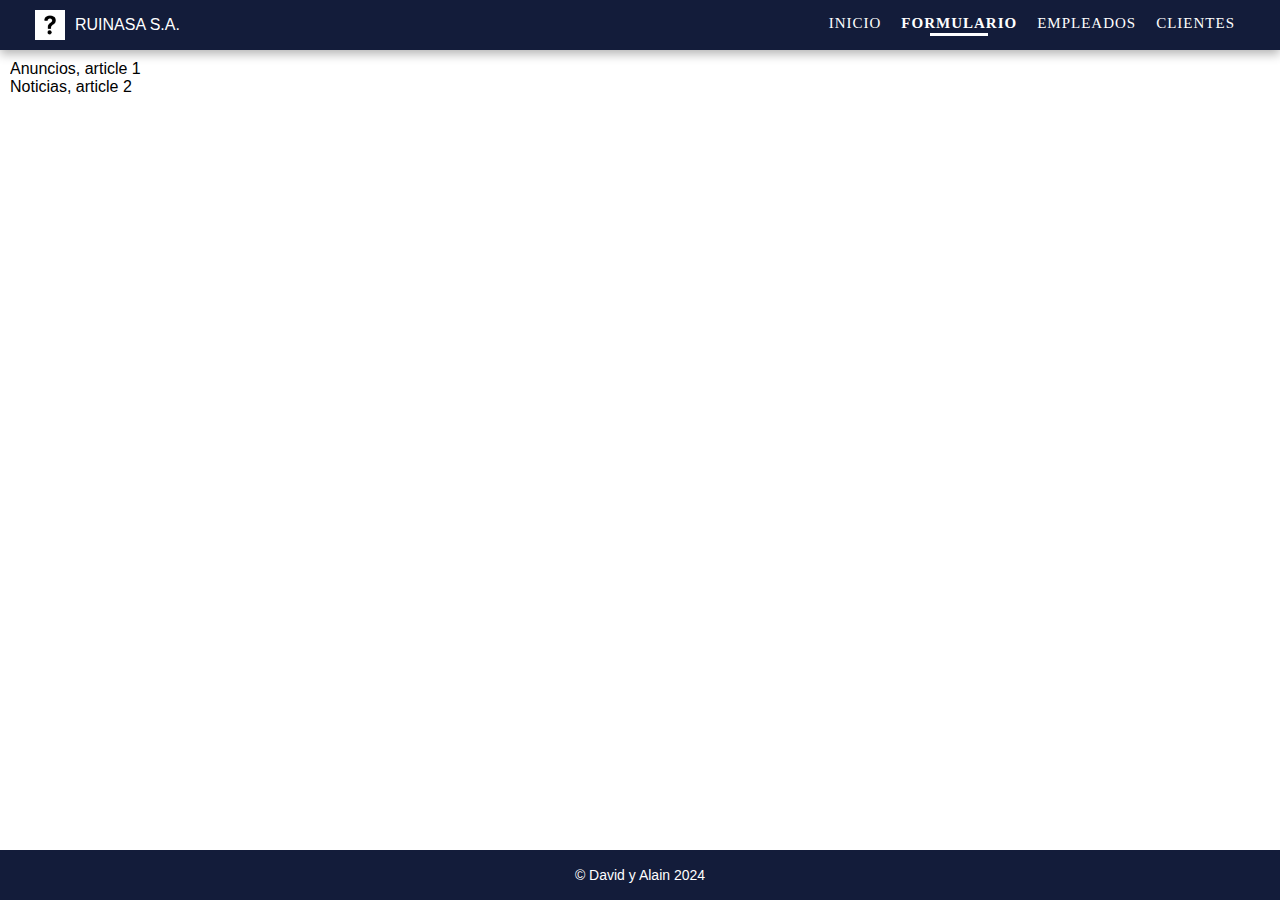
==== formulario altas/index.html @ 3269d933 "Corregido redireccionamiento en todas las páginas" ====
<!DOCTYPE html>
<html lang="en">
<head>
    <meta charset="UTF-8">
    <meta name="viewport" content="width=device-width, initial-scale=1.0">
    <link rel="stylesheet" href="../style.css">
    <title>Ruinasa S.A.</title>
</head>
<body>

    <header>
        <section id="hs1">
            <div class="hsd1"><img src="../img/1.jpg">RUINASA S.A.</div>
        </section>
        <section id="hs2">
            <div class="hsd2"><nav id="menu">
                <ul>
                <li><a href="../index.html">Inicio</a></li>
                <li class="activo"><a>Formulario</a>
                <li><a href="../formulario altas/mostrar_datos.php">Empleados</a></li>
                <li><a href="../paginas adicionales/clientes.html">Clientes</a></li>
            </ul></nav></div>
        </section>
    </header>

    
    <section id="s2">
        <article>Anuncios, article 1</article>
        <article>Noticias, article 2</article>
    </section>
    <footer>© David y Alain 2024</footer>
</body>
</html>
---- style.css ----
* {
    padding: 0px;
    margin: 0px;
    font-family: Geneva, Tahoma, sans-serif;
    overflow: hidden;
}

header {
    width: 100%;
    height: 50px;
    background-color: rgb(19, 28, 58);
    color: white;
    box-shadow: 0px 4px 10px rgba(0, 0, 0, 0.3);
}

#s2 {
    width: 100%;
    height: 100%;
    margin: 10px;
}

footer {
    width: 100%;
    height: 50px;
    background-color: rgb(19, 28, 58);
    color: white;
    font-size: 14px;
    position: fixed;
    bottom: 0;
    display: flex;
    align-items: center;
    justify-content: center;
}

/*  h = header, s = section, d = div  */

#hs1 {
    margin: 0px;
    padding: 0px;
    width: 50%;
    height: 100%;
    position: relative;
    float: left;
}

#hs1 .hsd1 img {
    width: 30px;
    height: 30px;
    padding-right: 10px;
}

#hs2 {
    margin: 0px;
    padding: 0px;
    width: 50%;
    height: 100%;
    position: relative;
    float: right;
}

header section div {
    display: flex;
    align-items: center;
    padding: 5px;
    height: 40px;
}

.hsd1 {
    justify-content: left;
    margin-left: 30px;
}

.hsd2 {
    justify-content: right;
    margin-right: 30px;
}

/* ---------- MENU ---------- */

#menu ul {
    list-style: none;
    padding: 0;
    margin: 0px;
    text-align: center;
}

#menu ul li a {
    display: block;
    color: #FFF;
    font-weight: 400;
    font-size: 15px;
    font-family: Verdana;
    text-transform: uppercase;
    letter-spacing: 1px;
    text-decoration: none;
    padding: 10px 10px;

}

#menu ul li {
    float: left;
    position: relative;
}

#menu ul li:hover {
    background-color: rgb(39, 56, 112);
    border-radius: 8px;
}

#menu ul ul {
    display: none;
    position: absolute;
    margin-left: 0;
}

 #menu ul li.activo a::after {
    content: '';
    display: block;
    border-bottom: 3px solid white;
    margin: 0 auto;
    margin-top: 1px;
    width: 50%;
}


#menu ul li.activo a {
    font-weight: bold;
}

/* ---------- FIN MENU ---------- */
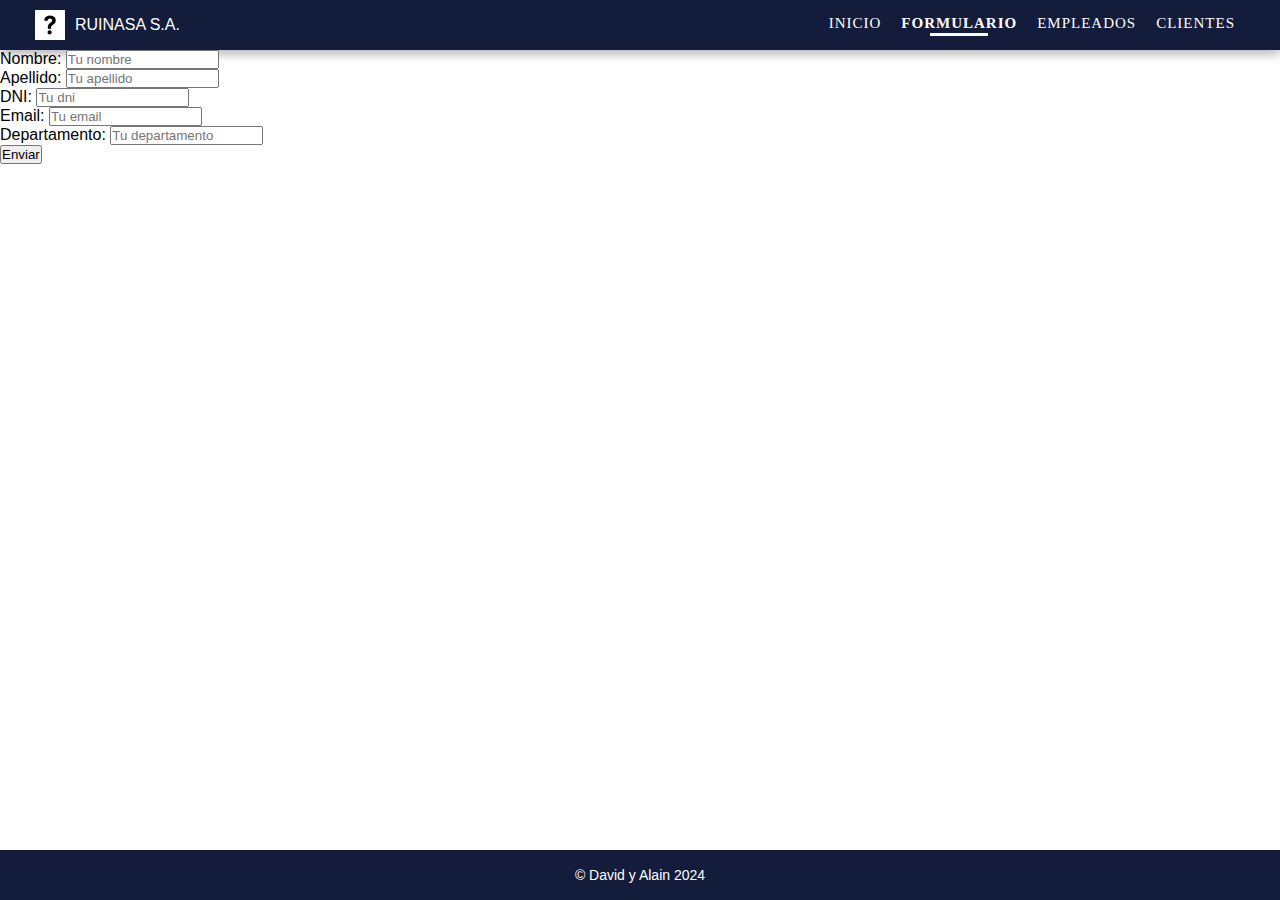
==== commit ca4425f8: "Reparando y limpiando errores php, añadida pagina estandar en empleados" ====
--- a/formulario altas/index.html
+++ b/formulario altas/index.html
@@ -24,9 +24,15 @@
     </header>
 
     
-    <section id="s2">
-        <article>Anuncios, article 1</article>
-        <article>Noticias, article 2</article>
+    <section>
+        <form method="post" action="insertar_datos.php">
+            Nombre: <input type="text" name="nombre" placeholder="Tu nombre"><br>
+            Apellido: <input type="text" name="apellido" placeholder="Tu apellido"><br>
+            DNI: <input type="text" name="dni" placeholder="Tu dni"><br>
+            Email: <input type="email" name="email" placeholder="Tu email"><br>
+            Departamento: <input type="text" name="departamento" placeholder="Tu departamento"><br>
+            <button type="submit">Enviar</button>
+        </form>
     </section>
     <footer>© David y Alain 2024</footer>
 </body>
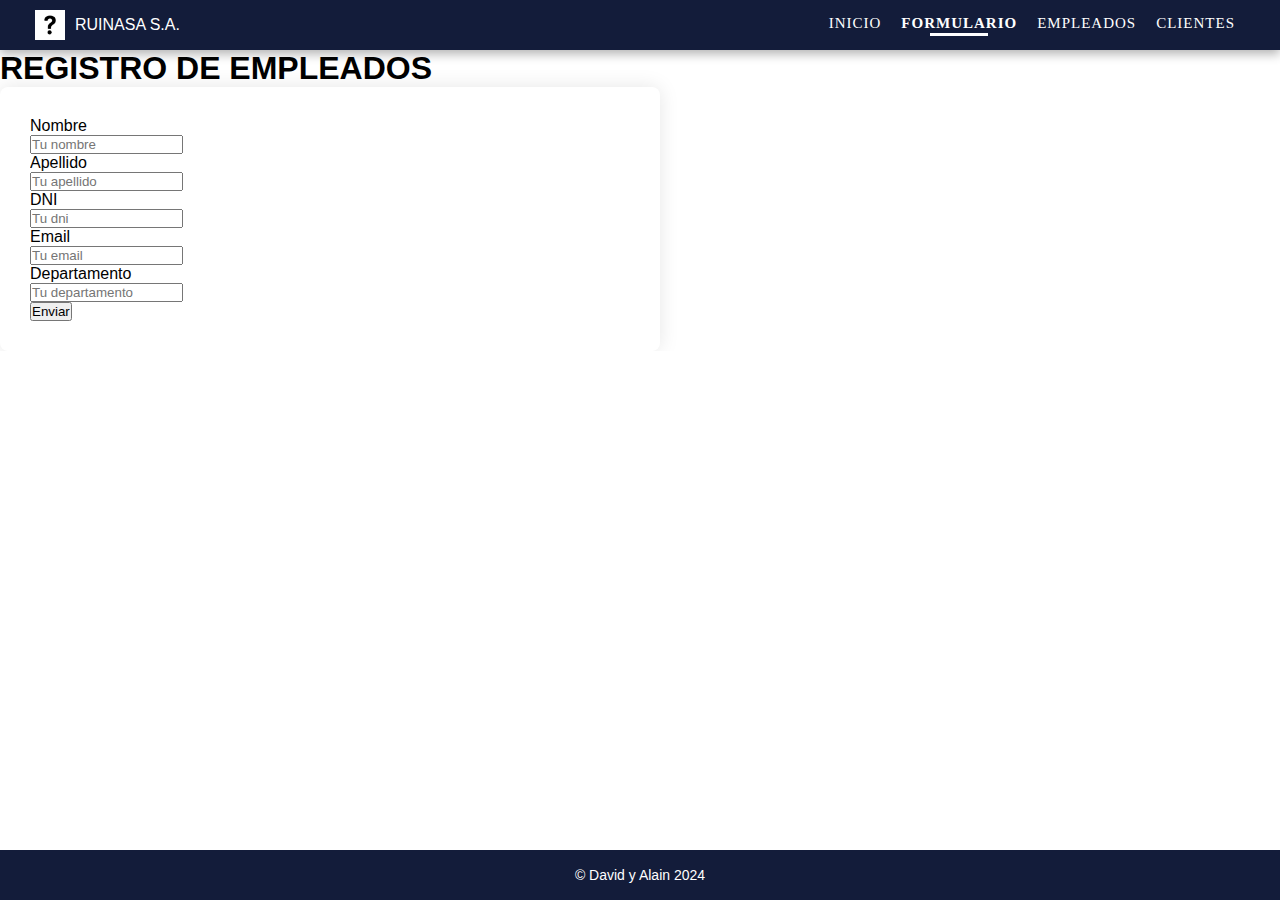
==== commit aea9a6b8: "Ultimos detalles mierdosos" ====
--- a/formulario altas/index.html
+++ b/formulario altas/index.html
@@ -25,14 +25,20 @@
 
     
     <section>
-        <form method="post" action="insertar_datos.php">
-            Nombre: <input type="text" name="nombre" placeholder="Tu nombre"><br>
-            Apellido: <input type="text" name="apellido" placeholder="Tu apellido"><br>
-            DNI: <input type="text" name="dni" placeholder="Tu dni"><br>
-            Email: <input type="email" name="email" placeholder="Tu email"><br>
-            Departamento: <input type="text" name="departamento" placeholder="Tu departamento"><br>
-            <button type="submit">Enviar</button>
-        </form>
+        <div class="tform">
+            <h1>REGISTRO DE EMPLEADOS</h1>
+        
+            <div class="contenido">
+                <form method="post" action="insertar_datos.php">
+                    <div class="d1">Nombre <br><input type="text" name="nombre" placeholder="Tu nombre"></div>
+                    <div class="d2">Apellido <br><input type="text" name="apellido" placeholder="Tu apellido"><br></div>
+                    <div class="d3">DNI <br><input type="text" name="dni" placeholder="Tu dni"><br></div>
+                    <div class="d4">Email <br><input type="email" name="email" placeholder="Tu email"><br></div>
+                    <div class="d5">Departamento <br><input type="text" name="departamento" placeholder="Tu departamento"><br></div>
+                    <button type="submit">Enviar</button>
+                </form>
+            </div>
+        </div>
     </section>
     <footer>© David y Alain 2024</footer>
 </body>
--- a/style.css
+++ b/style.css
@@ -73,6 +73,69 @@
 .hsd2 {
     justify-content: right;
     margin-right: 30px;
+}
+
+#s2 {
+    height: 100%;
+    width: 100%;
+    margin: 15px;
+}
+
+.sa1 {
+    width: 48%;
+    height: 100%;
+    margin-top: 15px;
+    position: relative;
+    float: left;
+    font-weight: 400px;
+
+}
+
+.sa2 {
+    height: 100%;
+    width: 50%;
+    position: relative;
+    float: right;
+}
+
+.sad1 {
+    margin-left: 72px;
+    margin-right: 72px;
+    display: flex;
+    flex-direction: column;
+}
+
+#noticias {
+    margin-left: 15px;
+    font-size: 25px;
+}
+
+section article div img {
+    width: 700px;
+    height: 425px;
+    align-self: center;
+}
+
+.desarrollo {
+    width: 700px;
+    height: 425px;
+    align-self: center;
+}
+
+.vl {
+    border-left: 4px solid grey;
+    height: 800px;
+    position: absolute;
+    left: 50%;
+    margin-left: -3px;
+}
+
+#titulo {
+    margin-top: 10px;
+    width: 600px;
+    text-align: center;
+    font-size: 20px;
+    align-self: center;
 }
 
 /* ---------- MENU ---------- */
@@ -127,4 +190,80 @@
     font-weight: bold;
 }
 
-/* ---------- FIN MENU ---------- */+/* ---------- FIN MENU ---------- */
+
+/* ---------- FORMULARIO ---------- */
+/*
+.tform {
+    display: flex;
+    align-items: center;
+    flex-direction: column;
+    max-width: 400px;
+    margin: auto;
+    margin-top: 20px;
+}
+form {
+    display: flex;
+}
+
+.d2 {
+    align-self: right;
+}
+
+.contenido {
+    display: flex;
+    flex-direction: row;
+    border: solid;
+    width: 390px;
+}
+*/
+
+.contenedor {
+    display: flex;
+    justify-content: center;
+    align-items: center;
+    height: 100vh;
+    background-color: #f4f4f4;
+  }
+  
+  .contenido {
+    background-color: #fff;
+    border-radius: 8px;
+    box-shadow: 0 0 20px rgba(0, 0, 0, 0.1);
+    padding: 30px;
+    width: 80%;
+    max-width: 600px;
+  }
+  
+  .titulo {
+    text-align: center;
+    color: #3498db;
+    font-size: 24px;
+    margin-bottom: 20px;
+  }
+  
+  .cliente {
+    margin-bottom: 20px;
+  }
+  
+  .nombre-empresa {
+    color: #333;
+    font-weight: bold;
+    font-size: 18px;
+  }
+  
+  .detalle {
+    color: #555;
+    margin-top: 10px;
+  }
+  
+  /* Estilos para los enlaces */
+  .enlace {
+    color: #3498db;
+    text-decoration: none;
+    transition: color 0.3s ease-in-out;
+  }
+  
+  .enlace:hover {
+    color: #2980b9;
+  }